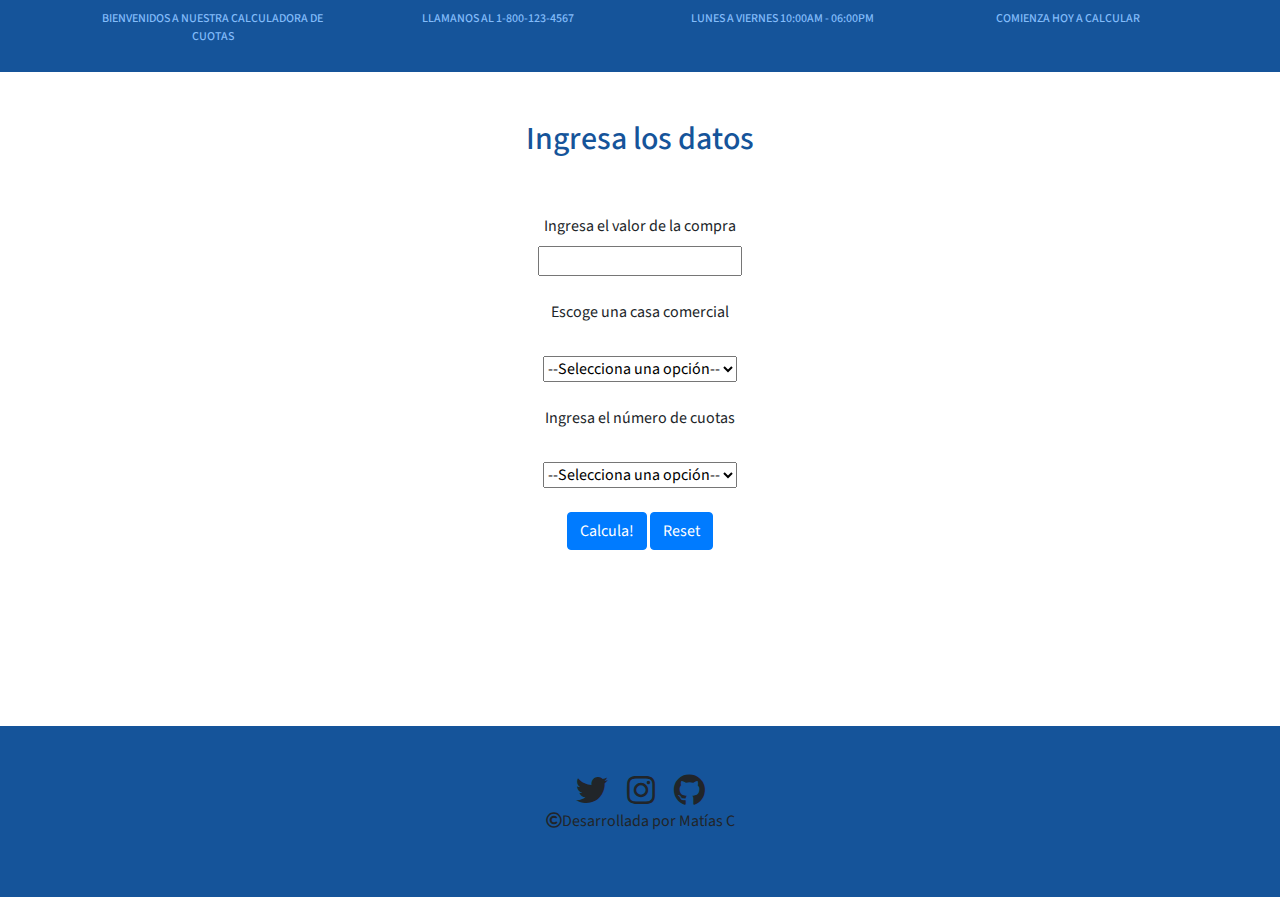
==== calculadora.html @ 328729da "Intento de borrar Alertas" ====
<!DOCTYPE html>
<html lang="en">

<head>
    
    <meta charset="UTF-8">
    <meta name="viewport" content="width=device-width, initial-scale=1.0">

    <!-- Hoja estilo css  -->
    <link rel="stylesheet" href="style.css">

    <!-- font google -->
    <link href="https://fonts.googleapis.com/css2?family=Source+Sans+Pro:ital,wght@0,600;0,700;1,400&display=swap"
        rel="stylesheet">

    <!--  bootstrap -->
    <link rel="stylesheet" href="https://stackpath.bootstrapcdn.com/bootstrap/4.5.2/css/bootstrap.min.css"
        integrity="sha384-JcKb8q3iqJ61gNV9KGb8thSsNjpSL0n8PARn9HuZOnIxN0hoP+VmmDGMN5t9UJ0Z" crossorigin="anonymous">

    <!-- Font Awesome -->
    <link href="https://cdnjs.cloudflare.com/ajax/libs/font-awesome/5.11.2/css/all.min.css" rel="stylesheet">

    <title>Calculadora</title>
</head>

<body>

    <!-- barra top -->
    <div class="header-topbar text-center">
        <div class="container">
            <div class="row">
                <div class="col-xl-3 col-lg-12 col-md-12 col-sm-12 col-12 ">
                    <p>bienvenidos a nuestra calculadora de cuotas</p>
                </div>
                <div class="col-xl-3 col-lg-4 col-md-4 col-sm-12 col-12 ">
                    <p>llamanos al 1-800-123-4567</p>
                </div>
                <div class="col-xl-3 col-lg-4 col-md-4 col-sm-12 col-12 ">
                    <p>lunes a viernes 10:00am - 06:00pm</p>
                </div>
                <div class="col-xl-3 col-lg-4 col-md-4 col-sm-12 col-12 ">
                    <p>comienza hoy a calcular</p>
                </div>
            </div>
        </div>
    </div>


    <!-- calculadora -->
    <div class="container py-5 text-center">
        <h2>Ingresa los datos</h2>
    </div>
    <div class="container text-center">
        <form action="">
            <label for="">Ingresa el valor de la compra</label> <br>
            <input type="number" name="monto" id="monto"> <br><br>
            <label for="casasComerciales">Escoge una casa comercial</label> <br><br>
            <select name="casasComerciales" id="casasComerciales"> 
                <option value="0">--Selecciona una opción--</option>
                <option value="1">Falabella</option>
                <option value="2">Ripley</option>
                <option value="3">Paris</option>
            </select> <br><br>
            <label for="cuotas">Ingresa el número de cuotas</label> <br><br>
            <select name="cuotas" id="cuotas"> 
                <option value="0">--Selecciona una opción--</option>
                <option value="1">1</option>
                <option value="2">2</option>
                <option value="3">3</option>
                <option value="4">4</option>
                <option value="5">5</option>
                <option value="6">6</option>
                <option value="7">7</option>
                <option value="8">8</option>
                <option value="9">9</option>
                <option value="10">10</option>
                <option value="11">11</option>
                <option value="12">12</option>
            </select> 

             <!-- Resultado Operación Calculadora  -->
            
            <span></span>

            <br><br>
            <input type="button" onclick="interes()" value="Calcula!" class="btn btn-primary "> <!-- evento on click gatillado -->
            <input type="reset" onclick="$('#montoFinal').empty();$('#error').empty()" class="btn btn-primary"> 
        </form>
    </div>
    <br>
    <br>
    <br>
    <div class="container py-5 text-center">
     <h2 id="montoFinal"></h2>
     <h2 style="color: red!important;" id="error"></h2>
     <h2 style="color: red!important;" id="error1"></h2>
     <h2 style="color: red!important;" id="error2"></h2>
    </div>
    <!-- footer -->
    <footer>
        <div class="container-fluid py-5 text-center fondo">

            <i class="fab fa-twitter fa-2x pr-3"></i>
            <i class="fab fa-instagram fa-2x"></i>
            <i class="fab fa-github fa-2x pl-3"></i>

            <p class="copy"><i class="far fa-copyright "></i>Desarrollada por Matías C</p>


        </div>
    </footer>

    <!-- CDN Jquery -->

    

    <script src="https://code.jquery.com/jquery-3.5.1.slim.min.js"
        integrity="sha384-DfXdz2htPH0lsSSs5nCTpuj/zy4C+OGpamoFVy38MVBnE+IbbVYUew+OrCXaRkfj" crossorigin="anonymous">
    </script>
    <script src="https://cdn.jsdelivr.net/npm/popper.js@1.16.1/dist/umd/popper.min.js"
        integrity="sha384-9/reFTGAW83EW2RDu2S0VKaIzap3H66lZH81PoYlFhbGU+6BZp6G7niu735Sk7lN" crossorigin="anonymous">
    </script>
    <script src="https://stackpath.bootstrapcdn.com/bootstrap/4.5.2/js/bootstrap.min.js"
        integrity="sha384-B4gt1jrGC7Jh4AgTPSdUtOBvfO8shuf57BaghqFfPlYxofvL8/KUEfYiJOMMV+rV" crossorigin="anonymous">
    </script>

    <!--  script JS -->
    <script src="calculadora.js"></script>

   
</body>

</html>
---- style.css ----
body {
    margin: 0;
    font-family:'Source Sans Pro', sans-serif!important;
    box-sizing: border-box;

}

h2, .lead {
    color: #15549a!important;
}

.header-topbar {
    padding-top: 10px;
    padding-bottom: 10px;
    background-color: #15549a;
    font-size: 12px;
    color: #83bcfa;
    font-weight: 500;
    text-transform: uppercase;

}

 

.btn-outline-dark {
    color: #15549a!important;
}
.btn-outline-dark:hover {
    background-color:  #15549a!important;
    color: #83bcfa!important;
}



/* slider section */

.carousel-caption{
    margin-bottom: 10%;
    
    padding: 50px 100px;
}
.carousel-caption h5{
    font-size: 50px;
    
}
.carousel-caption p{
    font-size: 20px;
}
.carousel-indicators li {
    width: 10px!important;
    height: 10px!important;
    border-radius: 50%;
}
.drk:after {
    content: "";
    display: block;
    position: absolute;
    top:0;
    bottom: 0;
    left: 0;
    right: 0;
    background: #15549a;
    opacity: 0.7;
}

/* logos casas comerciales */

.img-fluid {
    width: 15vw;
}

/* footer */

footer {
    background-color: #15549a;
}

/* @media screen and () */
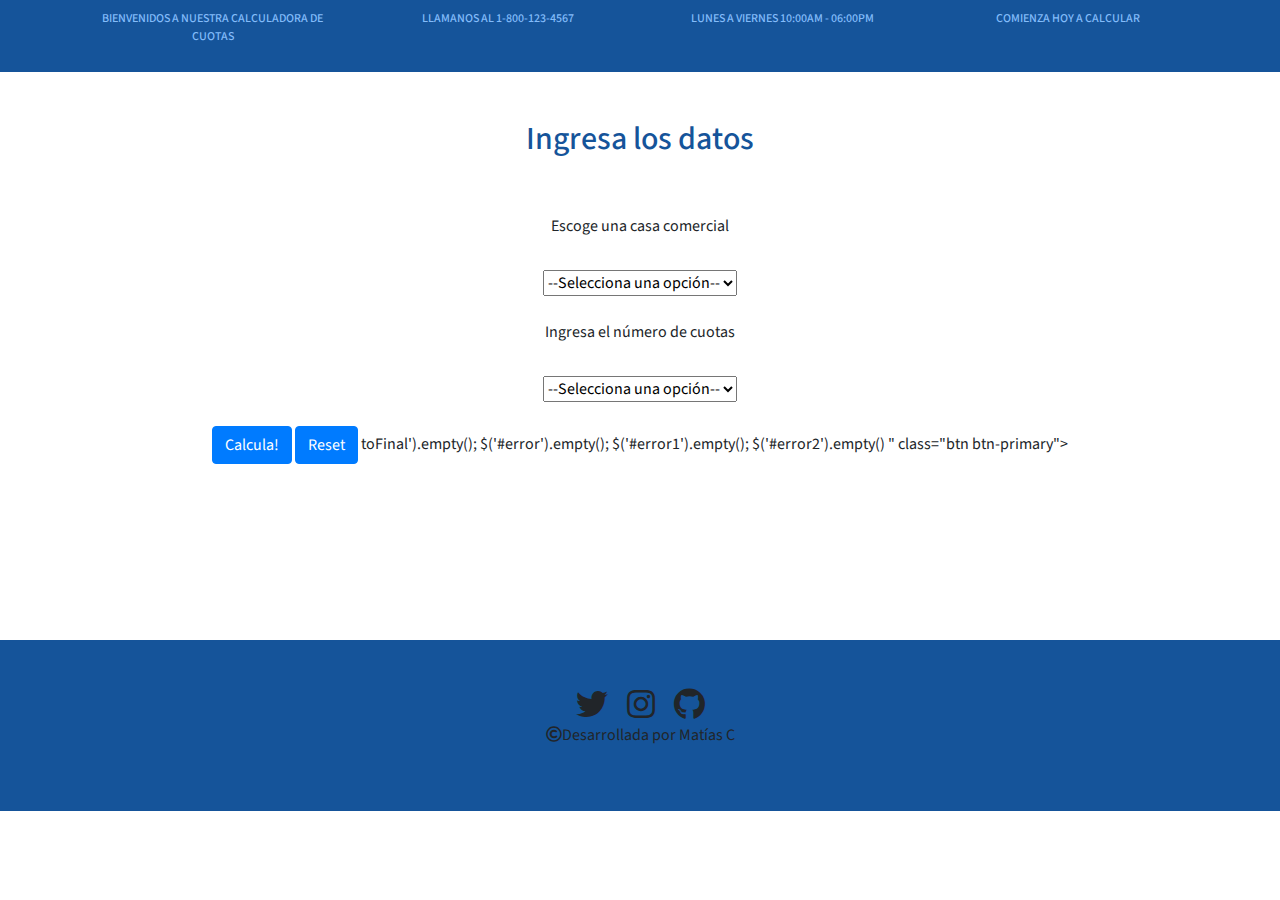
==== commit cba08801: "Intento Json" ====
--- a/calculadora.html
+++ b/calculadora.html
@@ -48,18 +48,16 @@
 
     <!-- calculadora -->
     <div class="container py-5 text-center">
-        <h2>Ingresa los datos</h2>
+        <h2 class="titulo">Ingresa los datos</h2>
     </div>
     <div class="container text-center">
         <form action="">
-            <label for="">Ingresa el valor de la compra</label> <br>
-            <input type="number" name="monto" id="monto"> <br><br>
             <label for="casasComerciales">Escoge una casa comercial</label> <br><br>
             <select name="casasComerciales" id="casasComerciales"> 
                 <option value="0">--Selecciona una opción--</option>
-                <option value="1">Falabella</option>
+        <!-- <option value="1">Falabella</option>
                 <option value="2">Ripley</option>
-                <option value="3">Paris</option>
+                <option value="3">Paris</option> -->
             </select> <br><br>
             <label for="cuotas">Ingresa el número de cuotas</label> <br><br>
             <select name="cuotas" id="cuotas"> 
@@ -83,8 +81,12 @@
             <span></span>
 
             <br><br>
-            <input type="button" onclick="interes()" value="Calcula!" class="btn btn-primary "> <!-- evento on click gatillado -->
-            <input type="reset" onclick="$('#montoFinal').empty();$('#error').empty()" class="btn btn-primary"> 
+
+            <!-- evento on click gatillado -->
+
+            <input type="button" onclick="interes(); " value="Calcula!" class="btn btn-primary "> 
+            
+            <input type="reset" onclick="resetBtn();" class="btn btn-primary">                                                                                                                                                                                                                                                                                                                                                                                                                                                                                                                                                                                                                                                                                                                                                                                                                                                                                                                                                                                                                                                                                                                                                                                                                                                                                                                                                                                                                                                                                                                                                                                                                                                                                                                                                                                                                                                                                                                                                                                                                                                                                                                                                                                                                                                                                                                                                                                                                                                                                                                                                                                                                                                                                                                                                                                                                                                                                                                                                                                                                                                                                                                                                                                                                                                                                                                                                                                                                                                                                                                                                                                                                                                                                                                                                                                                                                                                                                                                                                                                                                                                                                                                                                                                                                                                                                                                                                                                                                                                                                                                                                                                                                                                                                                                                                                                                                                                                                                                                                                                                                                                                                                                                                                                                                                                                                                                                                                                                                                                                                                                                                                                                                                                                                                                                                                                                                                                                                                                                                                                                                                                                                                                                                                                                                                                                                                                                                                                                                                                                                                                                                                                                                                                                                                                                                                                                                                                                                                                                                                                                                                                                                                                                                                                                                                                                                                                                                                                                                                                                                                                                                                                                                                                                                                                                                                                                                                                                                                                                                                                                                                                                                                                                                                                                                                                                                                                                                                                                                                                                                                                                                                                                                                                                                                                                                                                                                                                                                                                                                                                                                                                                                                                                                                                                                                                                                                                                                                                                                                                                                                                                                                                                                                                                                                                                                                                                                                                                                                                                                                                                                                                                  toFinal').empty(); $('#error').empty(); $('#error1').empty(); $('#error2').empty() " class="btn btn-primary"> 
         </form>
     </div>
     <br>
@@ -92,9 +94,9 @@
     <br>
     <div class="container py-5 text-center">
      <h2 id="montoFinal"></h2>
-     <h2 style="color: red!important;" id="error"></h2>
-     <h2 style="color: red!important;" id="error1"></h2>
-     <h2 style="color: red!important;" id="error2"></h2>
+     <h2 style="color: red!important;" id="error"  ></h2>
+     <h2 style="color: red!important;" id="error1" ></h2>
+     <h2 style="color: red!important;" id="error2" ></h2> 
     </div>
     <!-- footer -->
     <footer>
@@ -112,10 +114,9 @@
 
     <!-- CDN Jquery -->
 
-    
+    <!-- considerar que la versión slim no permite animaciones -->
 
-    <script src="https://code.jquery.com/jquery-3.5.1.slim.min.js"
-        integrity="sha384-DfXdz2htPH0lsSSs5nCTpuj/zy4C+OGpamoFVy38MVBnE+IbbVYUew+OrCXaRkfj" crossorigin="anonymous">
+    <script src="https://code.jquery.com/jquery-3.5.1.min.js" crossorigin="anonymous">
     </script>
     <script src="https://cdn.jsdelivr.net/npm/popper.js@1.16.1/dist/umd/popper.min.js"
         integrity="sha384-9/reFTGAW83EW2RDu2S0VKaIzap3H66lZH81PoYlFhbGU+6BZp6G7niu735Sk7lN" crossorigin="anonymous">
--- a/style.css
+++ b/style.css
@@ -75,4 +75,6 @@
     background-color: #15549a;
 }
 
-/* @media screen and () */+
+/* Animaciones en cajas de errores */
+
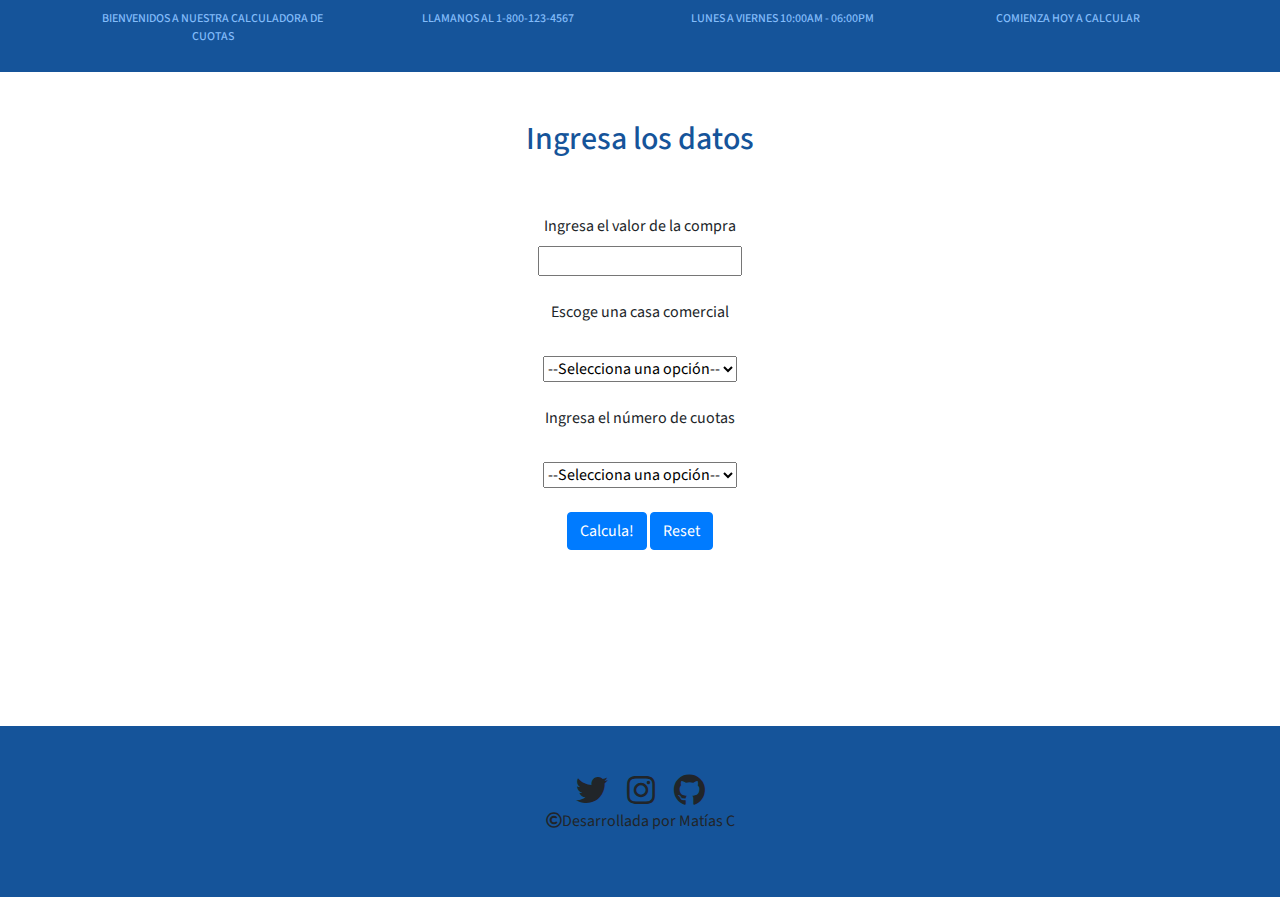
==== commit 89f7dbcb: "Merge branch 'master' of https://github.com/MatiasSan/Proyecto-JS" ====
--- a/calculadora.html
+++ b/calculadora.html
@@ -52,10 +52,12 @@
     </div>
     <div class="container text-center">
         <form action="">
+            <label for="">Ingresa el valor de la compra</label> <br>
+            <input type="number" name="monto" id="monto" min="1"> <br><br>
             <label for="casasComerciales">Escoge una casa comercial</label> <br><br>
             <select name="casasComerciales" id="casasComerciales"> 
                 <option value="0">--Selecciona una opción--</option>
-        <!-- <option value="1">Falabella</option>
+                <!-- <option value="1">Falabella</option>
                 <option value="2">Ripley</option>
                 <option value="3">Paris</option> -->
             </select> <br><br>
@@ -81,12 +83,10 @@
             <span></span>
 
             <br><br>
-
-            <!-- evento on click gatillado -->
-
-            <input type="button" onclick="interes(); " value="Calcula!" class="btn btn-primary "> 
             
-            <input type="reset" onclick="resetBtn();" class="btn btn-primary">                                                                                                                                                                                                                                                                                                                                                                                                                                                                                                                                                                                                                                                                                                                                                                                                                                                                                                                                                                                                                                                                                                                                                                                                                                                                                                                                                                                                                                                                                                                                                                                                                                                                                                                                                                                                                                                                                                                                                                                                                                                                                                                                                                                                                                                                                                                                                                                                                                                                                                                                                                                                                                                                                                                                                                                                                                                                                                                                                                                                                                                                                                                                                                                                                                                                                                                                                                                                                                                                                                                                                                                                                                                                                                                                                                                                                                                                                                                                                                                                                                                                                                                                                                                                                                                                                                                                                                                                                                                                                                                                                                                                                                                                                                                                                                                                                                                                                                                                                                                                                                                                                                                                                                                                                                                                                                                                                                                                                                                                                                                                                                                                                                                                                                                                                                                                                                                                                                                                                                                                                                                                                                                                                                                                                                                                                                                                                                                                                                                                                                                                                                                                                                                                                                                                                                                                                                                                                                                                                                                                                                                                                                                                                                                                                                                                                                                                                                                                                                                                                                                                                                                                                                                                                                                                                                                                                                                                                                                                                                                                                                                                                                                                                                                                                                                                                                                                                                                                                                                                                                                                                                                                                                                                                                                                                                                                                                                                                                                                                                                                                                                                                                                                                                                                                                                                                                                                                                                                                                                                                                                                                                                                                                                                                                                                                                                                                                                                                                                                                                                                                                                                                  toFinal').empty(); $('#error').empty(); $('#error1').empty(); $('#error2').empty() " class="btn btn-primary"> 
+            <input type="button" onclick="interes(); " value="Calcula!" class="btn btn-primary "> <!-- evento on click gatillado -->
+            
+            <input type="reset" onclick="resetBtn();" class="btn btn-primary"> 
         </form>
     </div>
     <br>
@@ -94,9 +94,8 @@
     <br>
     <div class="container py-5 text-center">
      <h2 id="montoFinal"></h2>
-     <h2 style="color: red!important;" id="error"  ></h2>
-     <h2 style="color: red!important;" id="error1" ></h2>
-     <h2 style="color: red!important;" id="error2" ></h2> 
+     <h2 style="color: red!important;" id="error"></h2>
+     
     </div>
     <!-- footer -->
     <footer>
@@ -114,7 +113,7 @@
 
     <!-- CDN Jquery -->
 
-    <!-- considerar que la versión slim no permite animaciones -->
+    
 
     <script src="https://code.jquery.com/jquery-3.5.1.min.js" crossorigin="anonymous">
     </script>
--- a/style.css
+++ b/style.css
@@ -76,5 +76,11 @@
 }
 
 
-/* Animaciones en cajas de errores */
+/* Gif de loading */
 
+.giphy-embed{
+    display: none;
+}
+
+
+/* @media screen and () */